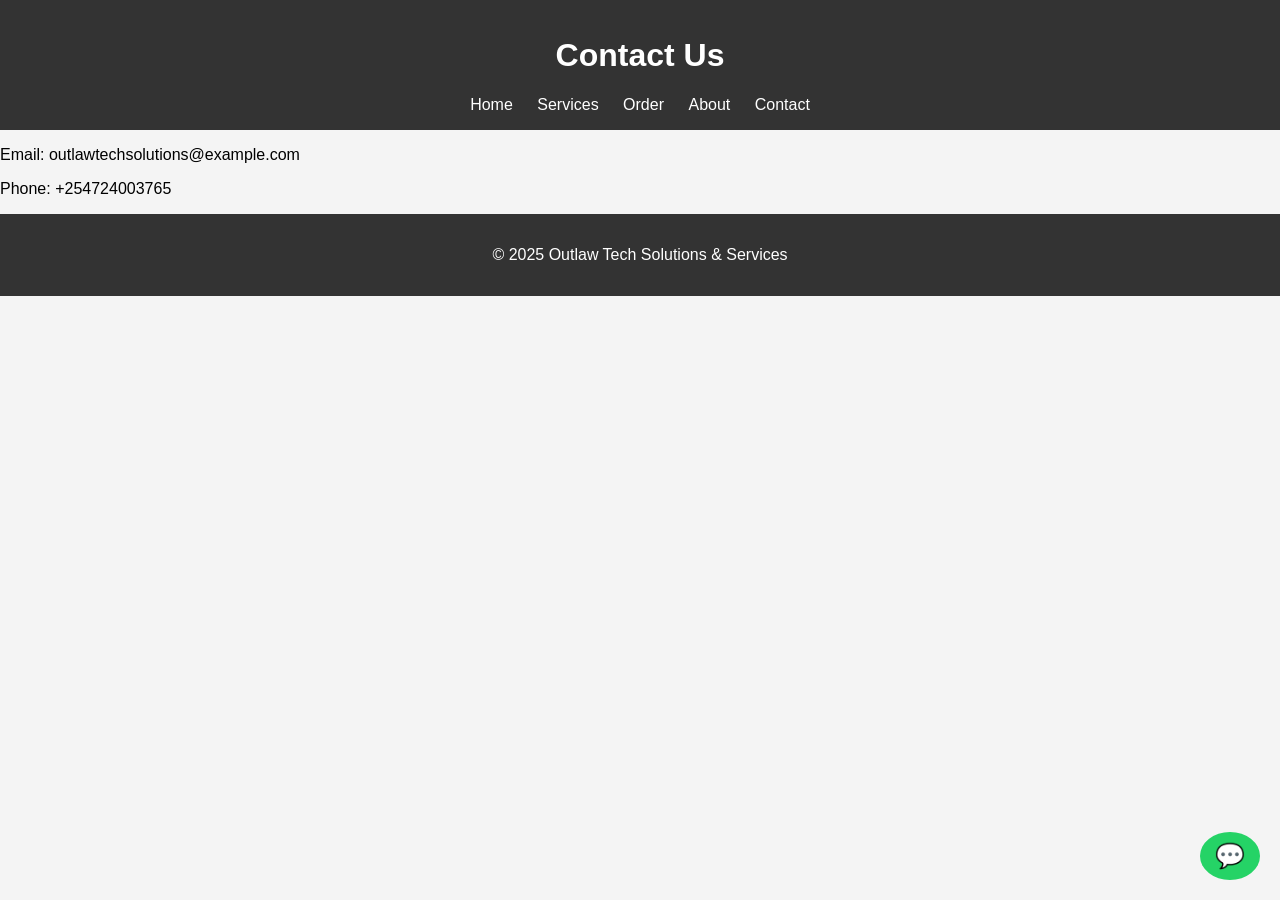
==== contact.html @ 9701a8b5 "Add files via upload" ====
<!DOCTYPE html>
<html lang="en">
<head>
  <meta charset="UTF-8">
  <meta name="viewport" content="width=device-width, initial-scale=1.0">
  <title>Contact Us - Outlaw Tech Solutions</title>
  <link rel="stylesheet" href="style.css">
</head>
<body>
  <header>
    <h1>Contact Us</h1>
    <nav>
      <a href="index.html">Home</a>
      <a href="services.html">Services</a>
      <a href="order.html">Order</a>
      <a href="about.html">About</a>
      <a href="contact.html">Contact</a>
    </nav>
  </header>

  <main>
    <p>Email: outlawtechsolutions@example.com</p>
    <p>Phone: +254724003765</p>
  </main>

  <footer>
    <p>&copy; 2025 Outlaw Tech Solutions & Services</p>
  </footer>

  <a href="https://wa.me/254724003765" class="whatsapp-float" target="_blank">💬</a>
</body>
</html>
---- style.css ----
body {
  font-family: Arial, sans-serif;
  margin: 0;
  padding: 0;
  background: #f4f4f4;
}
header, footer {
  background: #333;
  color: white;
  text-align: center;
  padding: 1em 0;
}
nav a {
  color: white;
  margin: 0 10px;
  text-decoration: none;
}
.whatsapp-float {
  position: fixed;
  bottom: 20px;
  right: 20px;
  background: #25D366;
  color: white;
  font-size: 24px;
  padding: 10px 15px;
  border-radius: 50%;
  text-decoration: none;
}
form {
  background: white;
  padding: 20px;
  margin: 20px auto;
  width: 80%;
  max-width: 500px;
  border-radius: 8px;
  box-shadow: 0 2px 5px rgba(0,0,0,0.1);
}
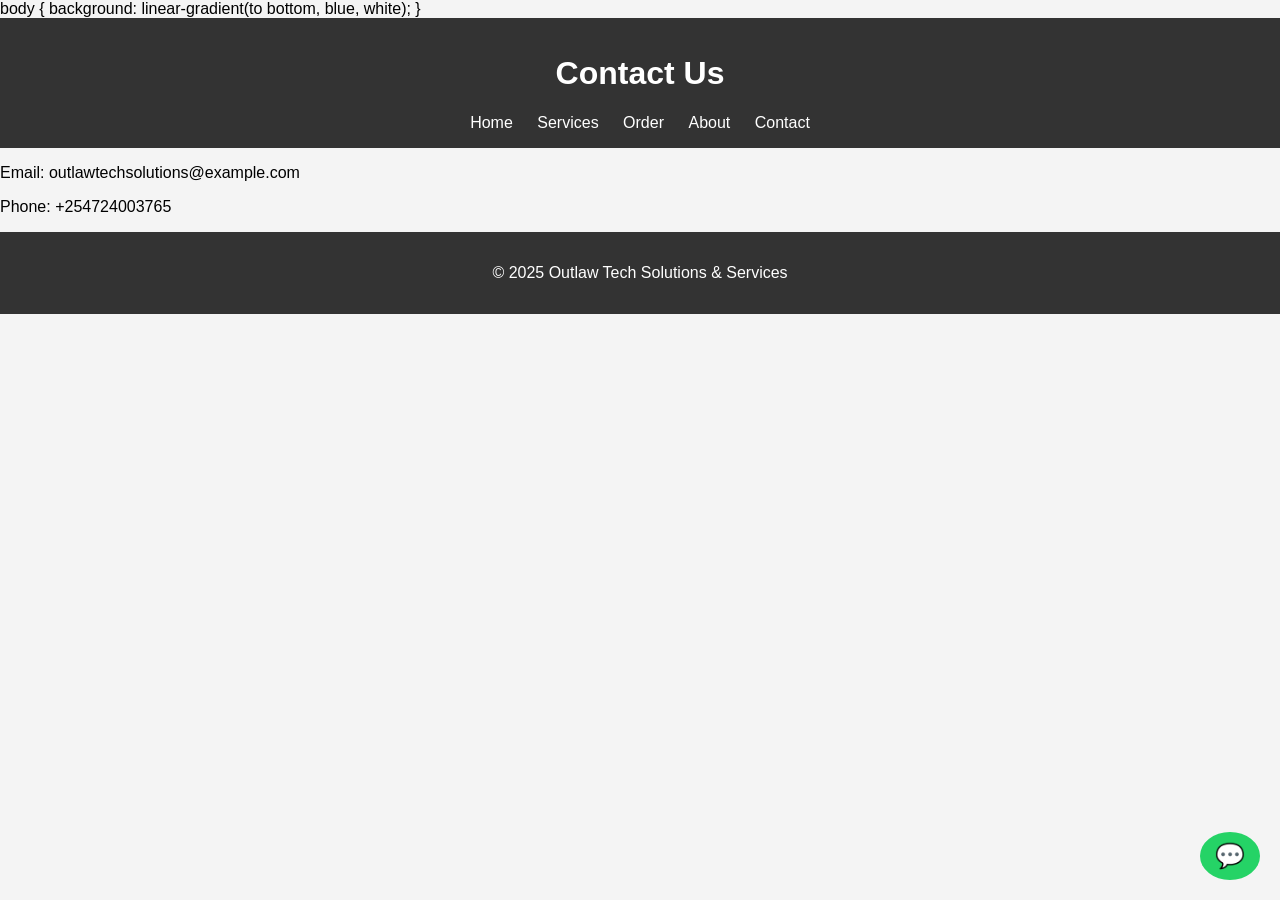
==== commit a08afd2e: "Add files via upload" ====
--- a/contact.html
+++ b/contact.html
@@ -1,3 +1,4 @@
+body { background: linear-gradient(to bottom, blue, white); }
 <!DOCTYPE html>
 <html lang="en">
 <head>
--- a/style.css
+++ b/style.css
@@ -2,10 +2,12 @@
   font-family: Arial, sans-serif;
   margin: 0;
   padding: 0;
-  background: #f4f4f4;
+  background: linear-gradient(to bottom, blue, white); /* updated */
+    background: #f4f4f4;
 }
 header, footer {
-  background: #333;
+  background: linear-gradient(to bottom, blue, white); /* updated */
+    background: #333;
   color: white;
   text-align: center;
   padding: 1em 0;
@@ -19,7 +21,8 @@
   position: fixed;
   bottom: 20px;
   right: 20px;
-  background: #25D366;
+  background: linear-gradient(to bottom, blue, white); /* updated */
+    background: #25D366;
   color: white;
   font-size: 24px;
   padding: 10px 15px;
@@ -27,7 +30,8 @@
   text-decoration: none;
 }
 form {
-  background: white;
+  background: linear-gradient(to bottom, blue, white); /* updated */
+    background: white;
   padding: 20px;
   margin: 20px auto;
   width: 80%;
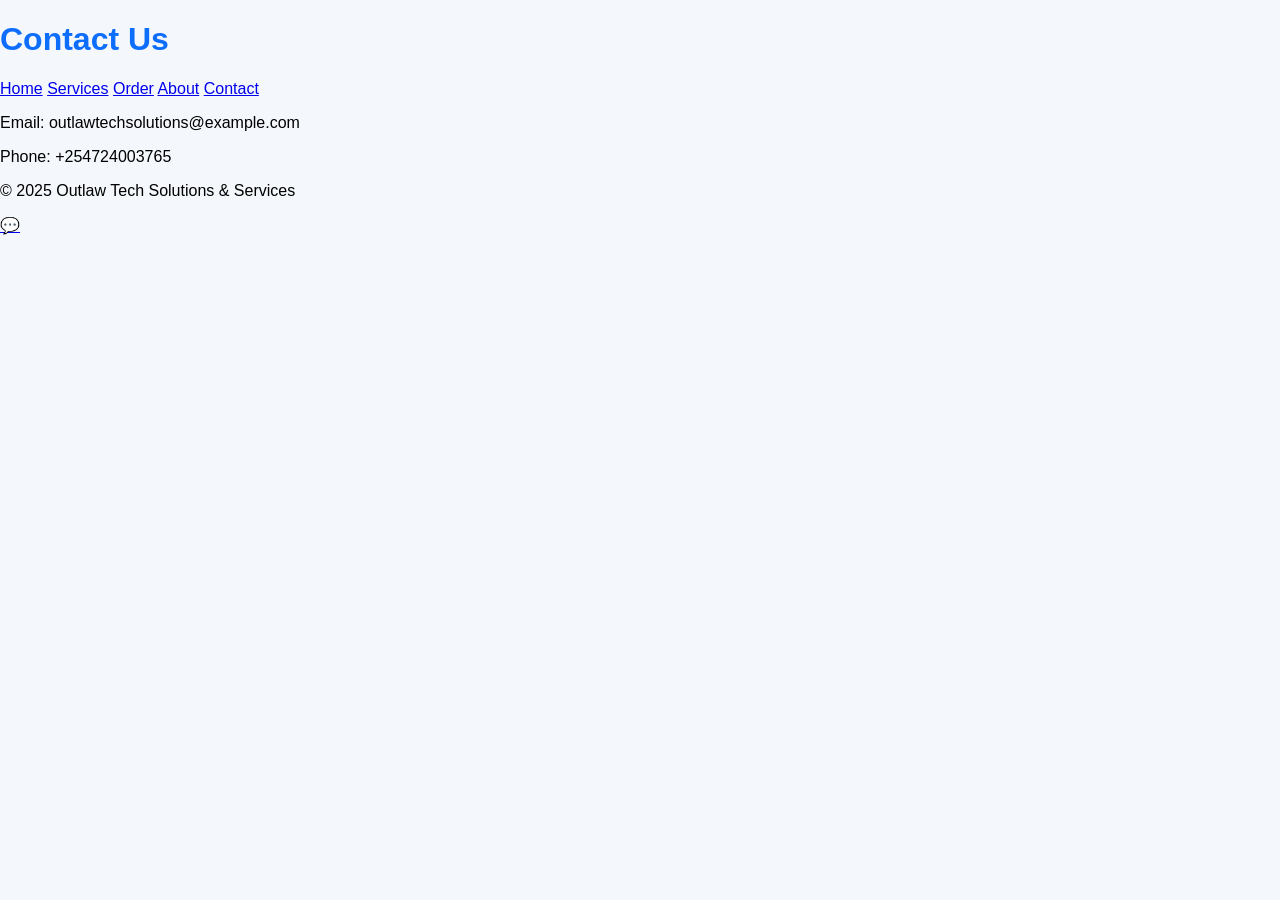
==== commit fd185263: "Add files via upload" ====
--- a/contact.html
+++ b/contact.html
@@ -1,4 +1,3 @@
-body { background: linear-gradient(to bottom, blue, white); }
 <!DOCTYPE html>
 <html lang="en">
 <head>
--- a/style.css
+++ b/style.css
@@ -1,41 +1,36 @@
 body {
-  font-family: Arial, sans-serif;
-  margin: 0;
-  padding: 0;
-  background: linear-gradient(to bottom, blue, white); /* updated */
-    background: #f4f4f4;
+    margin: 0;
+    font-family: 'Segoe UI', Arial, sans-serif;
+    background: #f4f7fb;
 }
-header, footer {
-  background: linear-gradient(to bottom, blue, white); /* updated */
-    background: #333;
-  color: white;
-  text-align: center;
-  padding: 1em 0;
+.sidebar {
+    width: 230px;
+    height: 100vh;
+    background: #0d6efd;
+    color: white;
+    padding: 20px;
 }
-nav a {
-  color: white;
-  margin: 0 10px;
-  text-decoration: none;
+.header {
+    background: #ffffff;
+    padding: 15px 20px;
+    border-bottom: 1px solid #ddd;
 }
-.whatsapp-float {
-  position: fixed;
-  bottom: 20px;
-  right: 20px;
-  background: linear-gradient(to bottom, blue, white); /* updated */
-    background: #25D366;
-  color: white;
-  font-size: 24px;
-  padding: 10px 15px;
-  border-radius: 50%;
-  text-decoration: none;
+.main {
+    margin-left: 230px;
+    padding: 20px;
 }
-form {
-  background: linear-gradient(to bottom, blue, white); /* updated */
+.card {
     background: white;
-  padding: 20px;
-  margin: 20px auto;
-  width: 80%;
-  max-width: 500px;
-  border-radius: 8px;
-  box-shadow: 0 2px 5px rgba(0,0,0,0.1);
-}+    border-radius: 12px;
+    padding: 20px;
+    margin-bottom: 20px;
+    box-shadow: 0 2px 8px rgba(0,0,0,0.05);
+}
+button {
+    background: #0d6efd;
+    color: white;
+    border: none;
+    padding: 10px 16px;
+    border-radius: 8px;
+}
+h1, h2 { color: #0d6efd; }
